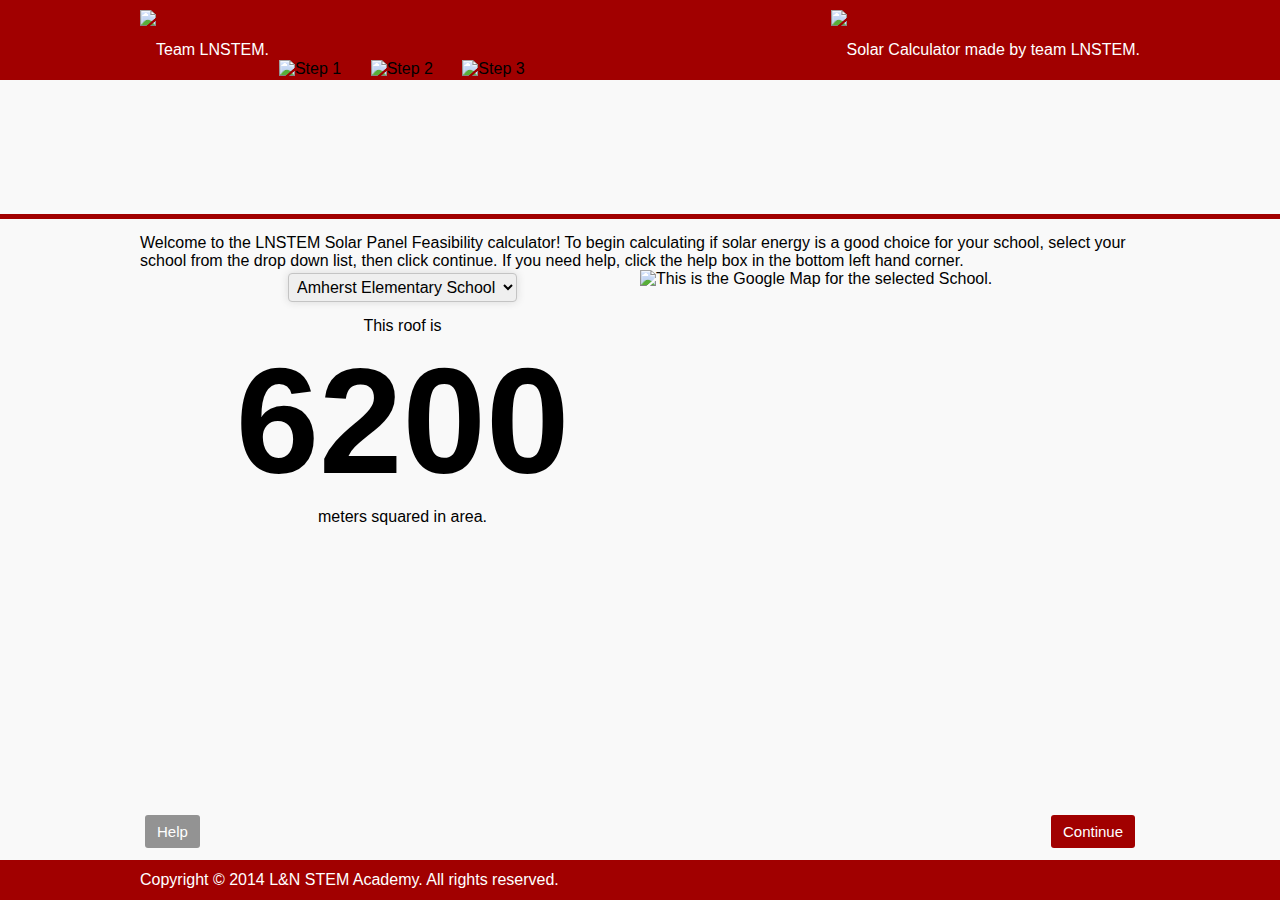
==== index.htm @ d9b434e3 "Bye Bye Superscript :)" ====
<!DOCTYPE HTML>
<html>
<head>
        <title>CodeTN Project - Step 1</title>
        <link rel="stylesheet" href="style.css">
        <script language="javascript" type="text/javascript" src="scripts/jquery-2.1.1.min.js"></script>
        <script language="javascript" type="text/javascript" src="scripts/main.js"></script>
</head>

<!--
Beginning of the navigation bar code.
-->
<body>
<div id="navbar">
        <div class="wrapper">
        <img src="pictures/lnstem.png" class="left" alt="Team LNSTEM.">
        <img src="pictures/solarcalculator.png" class="right" alt="Solar Calculator made by team LNSTEM.">
        </div><!-- End wrapper -->
</div><!-- End navbar -->
<!--
End of the navigation bar code.
-->

<!--
Beginning of the step status bar code.
-->
<div class="steps">
        <div class="wrapper">
        <img src="pictures/CheckmarkS1High.png" class="check" alt="Step 1" width="167" height="100">
        <img src="pictures/CheckmarkS2.png" class="check" alt="Step 2" width="167" height="100">
        <img src="pictures/CheckmarkS3.png" class="check" alt="Step 3" width="167" height="100">
        </div><!-- End wrapper -->
</div><!-- End steps -->
<!--
End of the step status bar code.
-->

<!--
Beginning of the main, clickable content.
-->
<div class="main">
        <div class="wrapper">
                
                <div class="information">Welcome to the LNSTEM Solar Panel Feasibility calculator! To begin
                calculating if solar energy is a good choice for your school, select your school from the drop down list, then click continue.
                If you need help, click the help box in the bottom left hand corner.</div>
                
                <script type="text/javascript"><!-- Ooh, yeah! You like dis script' eh? Well I've got more for you ;) -->
                function showRoofSize(school) {
                        // Don't mind me taking pre-defined values from our main.js script
                        document.getElementById("roofSize").innerHTML = getRoofSize(school);
                        document.getElementById("googlemap").innerHTML = "<img src=\"" + getSchoolURL(school) + "\" height=\"350\" width=\"450\" alt=\"This is the Google Map for the selected School.\">";
                        // Keep our cookie up to date (Stale cookies taste terrible.)
                        setCookie("school", school, 5);
                }
                </script><!-- <3 Ben Klein -->
                
                <div class="leftmain" style="text-align:center;">
                <select class="input_main" name="slct" id="slct" onchange="showRoofSize(this.value)">
                        <option value="Amherst Elementary School">Amherst Elementary School</option>
                        <option value="Farragut High School">Farragut High School</option>
                        <option value="Gibbs Elementary School">Gibbs Elementary School</option>
                        <option value="Gibbs High School">Gibbs High School</option>
                        <option value="Hardin Valley Academy">Hardin Valley Academy</option>
                        <option value="Karns Middle School">Karns Middle School</option>
                        <option value="Karns High School">Karns High School</option>
                        <option value="Powell High School">Powell High School</option>
                        <option value="West Valley Middle School">West Valley Middle School</option>
                </select><br>
                This roof is<br><span id="roofSize" style="font-size:150px; font-weight:bold;">6200</span><br> meters squared in area.<br><!-- This is where we need to list the size of the roof top in meters, Ben -->
                </div> <!-- end of left main -->
        
                <div id="googlemap" class="rightmain">
                <img src="http://maps.googleapis.com/maps/api/staticmap?center=5101+Schaad+Rd,+Tennessee+37931&zoom=17&scale=false&size=450x350&maptype=satellite&sensor=false&format=png&visual_refresh=true" height="350" width="450" alt="This is the Google Map for the selected School.">
                </div> <!-- end of right main -->
                
                <div class="buttons"><a class="grey left" href="help.htm">Help</a><a class="red right" href="step2.htm">Continue</a></div>
        </div> <!-- end of wrapper class -->
</div> <!-- end of main -->
<!--
End of the main, clickable content.
-->


<footer>
        <div class="wrapper">
        Copyright &copy; 2014 L&N STEM Academy. All rights reserved.
        </div><!-- end of wrapper -->
</footer><!-- end of footer -->

</body>
</html>
<!-- http://jsfiddle.net/apaul34208/ZyKar/3/ --> 
<!-- http://jsfiddle.net/JVYq7/ -->
---- style.css ----
/*******************************
** Setting up common elements **
*******************************/
* {
	margin: 0;
	padding: 0px;
	font-family: "Helvetica", "Arial", sans-serif;
	font-size:16px; }

html, body {
	background-color:#F9F9F9; }
	
footer {
	width:100%;
	background-color:#A10000;
	height:40px;
	line-height:40px;
	position:fixed;
	bottom:0;
	color:#FFF; }
	
a {
	text-decoration:none; }

.left {
	float:left; }

.right {
	float:right; }
	
/*Main color is #A10000
 Dark color is #730000
 Deactivated color is #939393
*/
/*********************************************************************************************
** Styling boxes, setting up their sizes, adding some color, and calling for a unique font. **
*********************************************************************************************/
.wrapper {
	margin-left:auto;
	margin-right:auto;
	max-width:1000px; }
	
.steps {
	background-color:#F9F9F9;
	margin:0px;
	padding:0px;
	border-bottom:5px solid #A10000;
	padding:7px;
	height:120px;
	min-width:1000px;}

.check {
	position:relative;
	top:-27px;
	padding-left:10px;
	padding-right:15px; }
	
.main {
	background-color:#F9F9F9;
	padding:15px;
	height:100%; }
	
.leftmain {
	margin-left:auto;
	width:475px;
	float:left;
	padding-left:25px;
	height:500px; }

.rightmain {
	margin-right:auto;
	width:475px;
	float:right;
	padding-right:25px;
	height:500px; }
	
.input_main {
	margin-top:3px;
	margin-bottom:15px;
	padding:6px;
	border: 1px solid #c4c4c4;
    font-size: 16px;
    padding: 4px;
    border-radius: 4px;
    -moz-border-radius: 4px;
    -webkit-border-radius: 4px;
    box-shadow: 0px 0px 8px #d9d9d9;
    -moz-box-shadow: 0px 0px 8px #d9d9d9;
    -webkit-box-shadow: 0px 0px 8px #d9d9d9; }

.input_main:focus { 
    outline: none;
    border: 1px solid #D40000;
    box-shadow: 0px 0px 8px #D40000;
    -moz-box-shadow: 0px 0px 8px #D40000;
    -webkit-box-shadow: 0px 0px 8px #D40000;
    transition: box-shadow linear 1s; }

#navbar {
	height:60px;
	background-color:#A10000;
	line-height:80px;
	color:#FFF;
	padding:10px; }

.buttons {
	height:40px;
	width:1000px;
	position:fixed;
	bottom:50px;
	z-index:1;}

/********************
** Button Classes! **
*********************/

.red {
	-webkit-border-radius: 3;
	-moz-border-radius: 3;
	border-radius: 3px;
	color: #fff;
	font-size: 15px;
	background: #a10000;
	padding: 8px 12px 8px 12px;
	text-decoration: none;
	margin:5px;
	border:0px; }

.red:hover {
	background: #730000;
	text-decoration: none; }

.grey {
	-webkit-border-radius: 3;
	-moz-border-radius: 3;
	border-radius: 3px;
	color: #fff;
	font-size: 15px;
	background: #939393;
	padding: 8px 12px 8px 12px;
	text-decoration: none;
	margin:5px;
	border:0px; }

.grey:hover {
	background: #616161;
	text-decoration: none; }
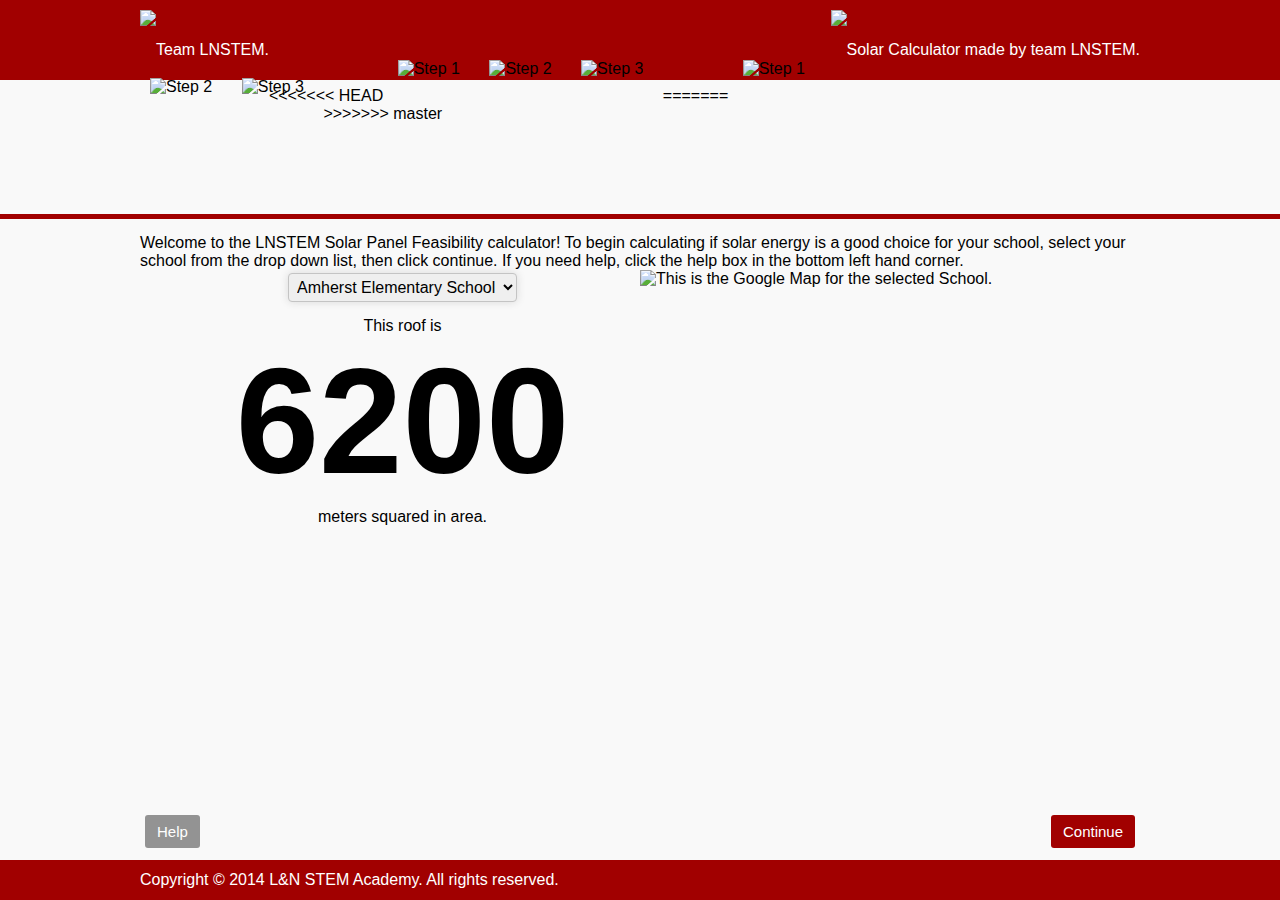
==== commit 7d37b881: "Merge branch 'master' into gh-pages" ====
--- a/index.htm
+++ b/index.htm
@@ -3,7 +3,6 @@
 <head>
         <title>CodeTN Project - Step 1</title>
         <link rel="stylesheet" href="style.css">
-        <script language="javascript" type="text/javascript" src="scripts/jquery-2.1.1.min.js"></script>
         <script language="javascript" type="text/javascript" src="scripts/main.js"></script>
 </head>
 
@@ -26,9 +25,15 @@
 -->
 <div class="steps">
         <div class="wrapper">
+<<<<<<< HEAD
         <img src="pictures/CheckmarkS1High.png" class="check" alt="Step 1" width="167" height="100">
         <img src="pictures/CheckmarkS2.png" class="check" alt="Step 2" width="167" height="100">
         <img src="pictures/CheckmarkS3.png" class="check" alt="Step 3" width="167" height="100">
+=======
+        <img src="pictures/CheckmarkS1High.png" class="check" alt="Step 1" >
+        <img src="pictures/CheckmarkS2.png" class="check" alt="Step 2" >
+        <img src="pictures/CheckmarkS3.png" class="check" alt="Step 3" >
+>>>>>>> master
         </div><!-- End wrapper -->
 </div><!-- End steps -->
 <!--
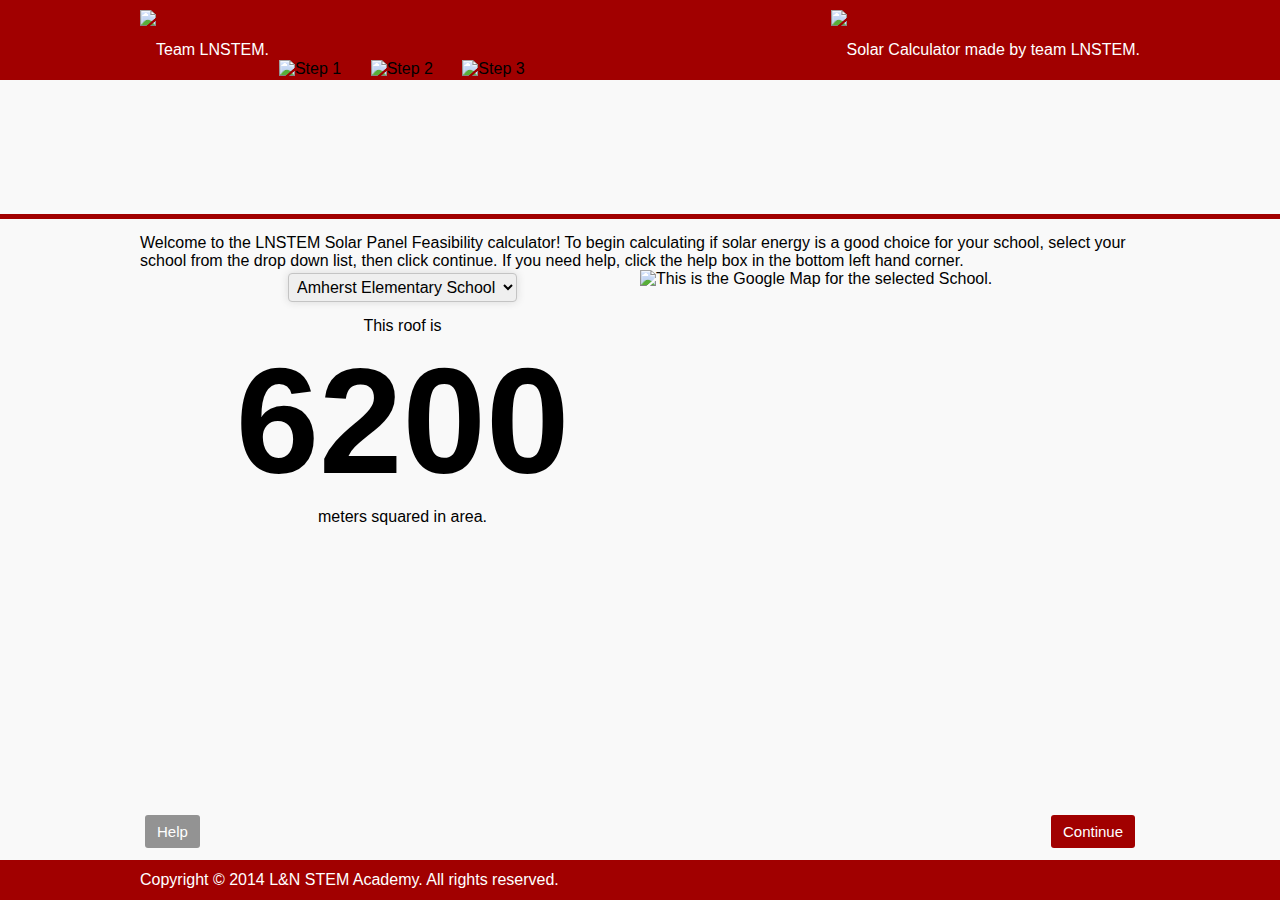
==== commit 71da85e2: "pic size" ====
--- a/index.htm
+++ b/index.htm
@@ -25,15 +25,9 @@
 -->
 <div class="steps">
         <div class="wrapper">
-<<<<<<< HEAD
-        <img src="pictures/CheckmarkS1High.png" class="check" alt="Step 1" width="167" height="100">
-        <img src="pictures/CheckmarkS2.png" class="check" alt="Step 2" width="167" height="100">
-        <img src="pictures/CheckmarkS3.png" class="check" alt="Step 3" width="167" height="100">
-=======
-        <img src="pictures/CheckmarkS1High.png" class="check" alt="Step 1" >
-        <img src="pictures/CheckmarkS2.png" class="check" alt="Step 2" >
-        <img src="pictures/CheckmarkS3.png" class="check" alt="Step 3" >
->>>>>>> master
+        <img src="pictures/CheckmarkS1High.png" class="check" alt="Step 1" height="167" width="278">
+        <img src="pictures/CheckmarkS2.png" class="check" alt="Step 2" height="167" width="278">
+        <img src="pictures/CheckmarkS3.png" class="check" alt="Step 3" height="167" width="278">
         </div><!-- End wrapper -->
 </div><!-- End steps -->
 <!--
